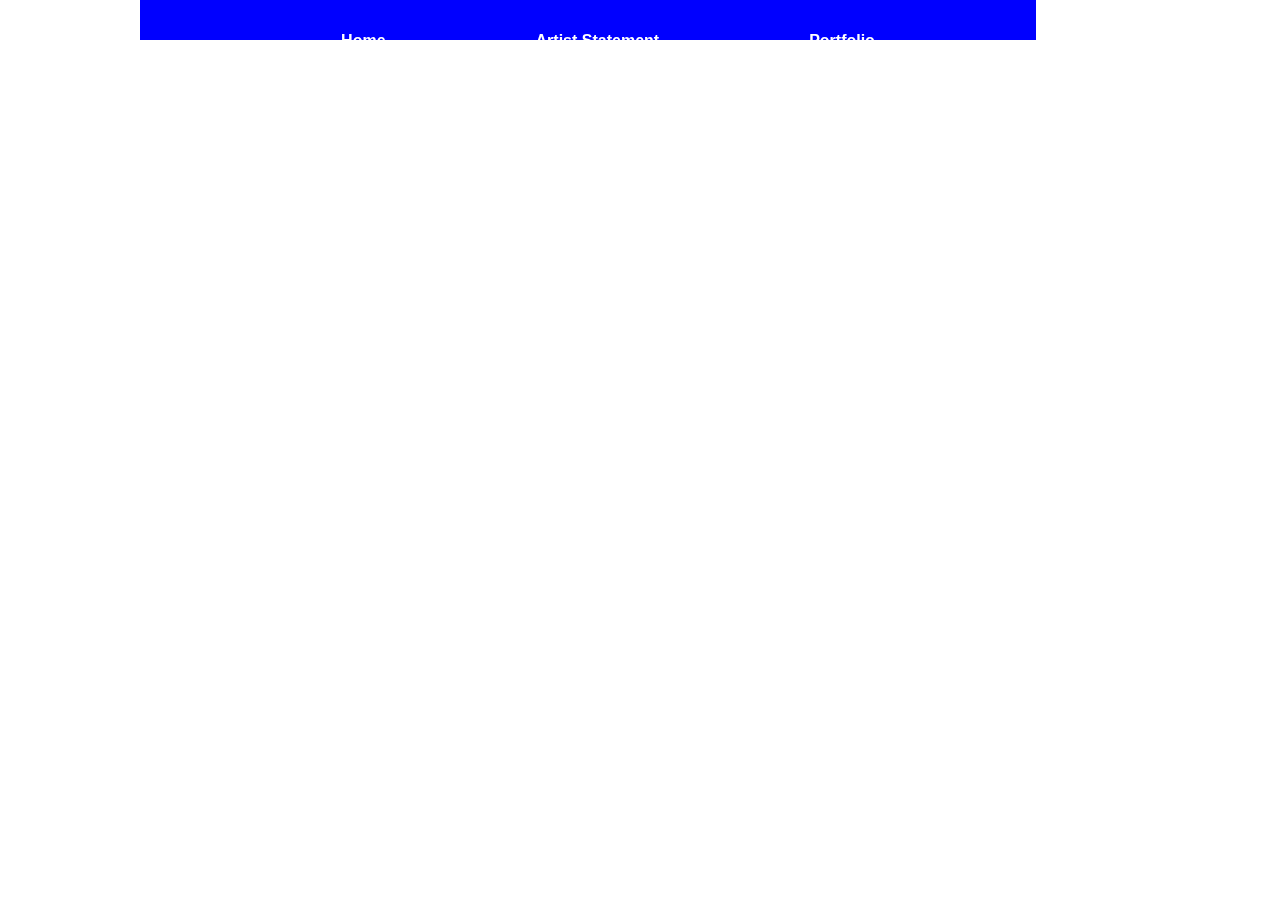
==== index.html @ 7a502b7d "Update index.html" ====
<!DOCTYPE html>
<html>
  <head>
    <meta charset="utf-8">
    <title>My Website</title>
    <link rel="stylesheet" type="text/css" href="main.css">
  </head>
  
<!DOCTYPE html>
<html lang="en">
<head>
<title>CSS Website Layout</title>
<meta charset="utf-8">
<meta name="viewport" content="width=device-width, initial-scale=1">

</head>
<body>

  <header>
       <ul>
        <li id="list1">Home</li>
        <li><a href="statement.html">Artist Statement</a></li>
        <li><a href="My Portfolio.html">Portfolio</a></li>
      </ul>
  </header>

<head>
<style>
  
</body>
</html>
---- main.css ----
body {
  text-align: center;
  margin: 30px auto;
  max-width: 1000px;
  font-family: "Helvetica", "Arial", sans-serif;
  line-height: 1.5;
  padding: 30px 20px;
}

a {
color: #69CBBB;
text-decoration: none;
}


header {
	background-color:blue;
	top: 0;
	width: 70%;
	height: 40px;
	position:fixed;
	font-weight:800;
	color:#fff;
	z-index: 3; /* to bring the layer on top for the arrangement */

}

header ul {
	display: flex;
	justify-content: center;
}

header ul li {
	list-style-type:none;
	display: list-item;
	line-height: 50px;
	padding-left: 150px;
}

header ul li a { /* for links we need additional styling */
	color:#fff;
	text-decoration: none;
}

header {

font-family: "Lucida Sans Unicode", "Lucida Grande", sans-serif

}

header ul li a {

font-family: "Lucida Sans Unicode", "Lucida Grande", sans-serif

}

#list1 {
	padding:0;
}

/* Style the header */

.box {
	position: absolute;
	top:50px;
    padding: 50px;
    text-align: center;

}

h1 {

font-family: 'Lobster Two', cursive;

}

h2 {

	font-family: "Lucida Sans Unicode", "Lucida Grande", sans-serif

}

p {
    font-family: "Lucida Sans Unicode", "Lucida Grande", sans-serif;
}

p1 {

	font-family: "Lucida Sans Unicode", "Lucida Grande", sans-serif

}
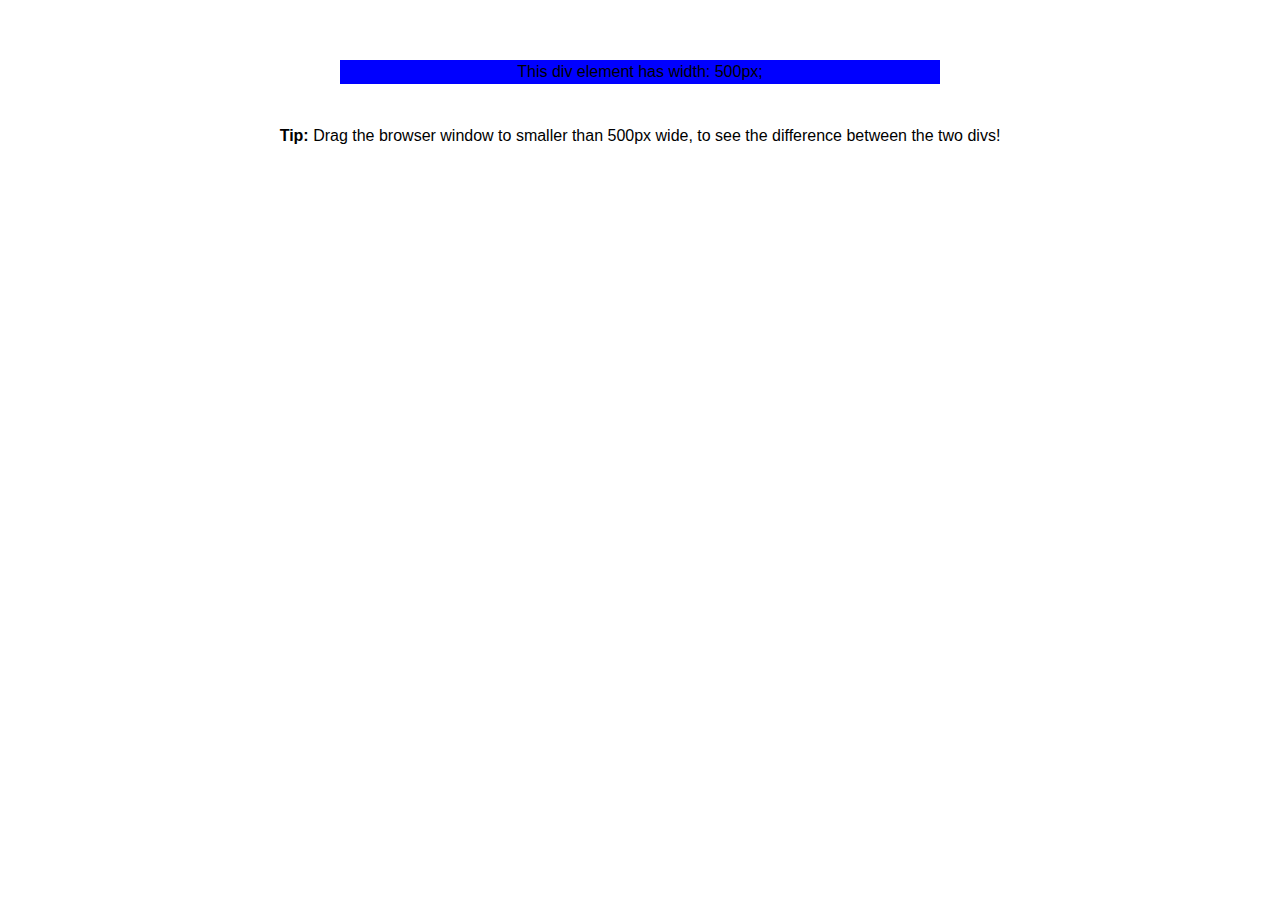
==== commit a1d5a874: "Update index.html" ====
--- a/index.html
+++ b/index.html
@@ -13,19 +13,25 @@
 <meta charset="utf-8">
 <meta name="viewport" content="width=device-width, initial-scale=1">
 
+<!DOCTYPE html>
+<html>
+<head>
+<style>
+div.ex1 {
+    width:600px;
+    margin: auto;
+    background-color: blue;
+}
+
+</style>
 </head>
 <body>
 
-  <header>
-       <ul>
-        <li id="list1">Home</li>
-        <li><a href="statement.html">Artist Statement</a></li>
-        <li><a href="My Portfolio.html">Portfolio</a></li>
-      </ul>
-  </header>
+<div class="ex1">This div element has width: 500px;</div>
+<br>
 
-<head>
-<style>
-  
+<p><strong>Tip:</strong> Drag the browser window to smaller than 500px wide, to see the difference between 
+the two divs!</p>
+
 </body>
 </html>
--- a/main.css
+++ b/main.css
@@ -16,8 +16,8 @@
 header {
 	background-color:blue;
 	top: 0;
-	width: 70%;
-	height: 40px;
+	width: 100%;
+	height: 50px;
 	position:fixed;
 	font-weight:800;
 	color:#fff;
@@ -34,7 +34,7 @@
 	list-style-type:none;
 	display: list-item;
 	line-height: 50px;
-	padding-left: 150px;
+	padding-left: 100px;
 }
 
 header ul li a { /* for links we need additional styling */
@@ -61,7 +61,7 @@
 /* Style the header */
 
 .box {
-	position: absolute;
+	position: center;
 	top:50px;
     padding: 50px;
     text-align: center;
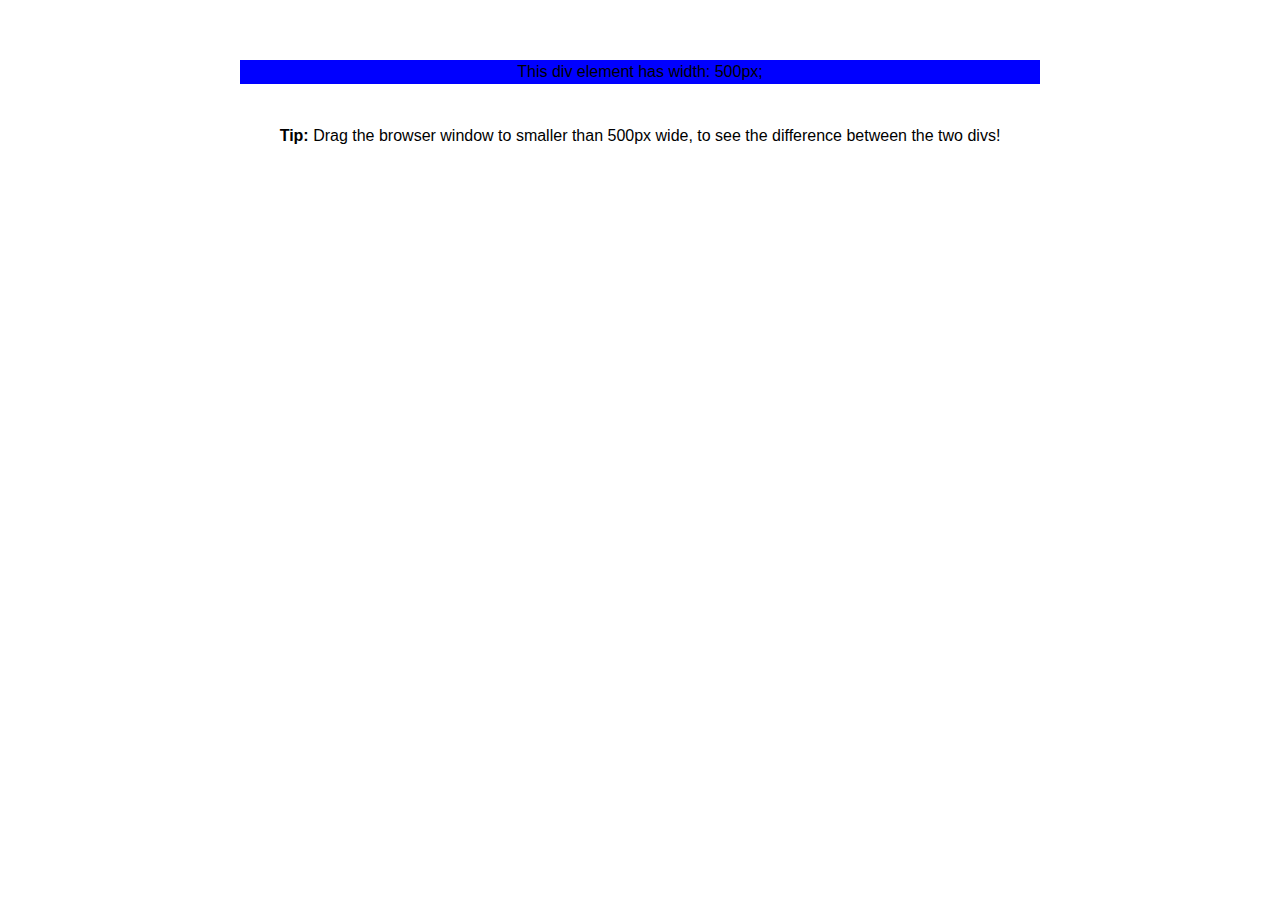
==== commit 7aebe187: "Update index.html" ====
--- a/index.html
+++ b/index.html
@@ -18,7 +18,7 @@
 <head>
 <style>
 div.ex1 {
-    width:600px;
+    width:800px;
     margin: auto;
     background-color: blue;
 }
--- a/main.css
+++ b/main.css
@@ -12,80 +12,8 @@
 text-decoration: none;
 }
 
-
-header {
-	background-color:blue;
-	top: 0;
-	width: 100%;
-	height: 50px;
-	position:fixed;
-	font-weight:800;
-	color:#fff;
-	z-index: 3; /* to bring the layer on top for the arrangement */
-
+div.ex1 {
+    width:600px;
+    margin: auto;
+    background-color: blue;
 }
-
-header ul {
-	display: flex;
-	justify-content: center;
-}
-
-header ul li {
-	list-style-type:none;
-	display: list-item;
-	line-height: 50px;
-	padding-left: 100px;
-}
-
-header ul li a { /* for links we need additional styling */
-	color:#fff;
-	text-decoration: none;
-}
-
-header {
-
-font-family: "Lucida Sans Unicode", "Lucida Grande", sans-serif
-
-}
-
-header ul li a {
-
-font-family: "Lucida Sans Unicode", "Lucida Grande", sans-serif
-
-}
-
-#list1 {
-	padding:0;
-}
-
-/* Style the header */
-
-.box {
-	position: center;
-	top:50px;
-    padding: 50px;
-    text-align: center;
-
-}
-
-h1 {
-
-font-family: 'Lobster Two', cursive;
-
-}
-
-h2 {
-
-	font-family: "Lucida Sans Unicode", "Lucida Grande", sans-serif
-
-}
-
-p {
-    font-family: "Lucida Sans Unicode", "Lucida Grande", sans-serif;
-}
-
-p1 {
-
-	font-family: "Lucida Sans Unicode", "Lucida Grande", sans-serif
-
-}
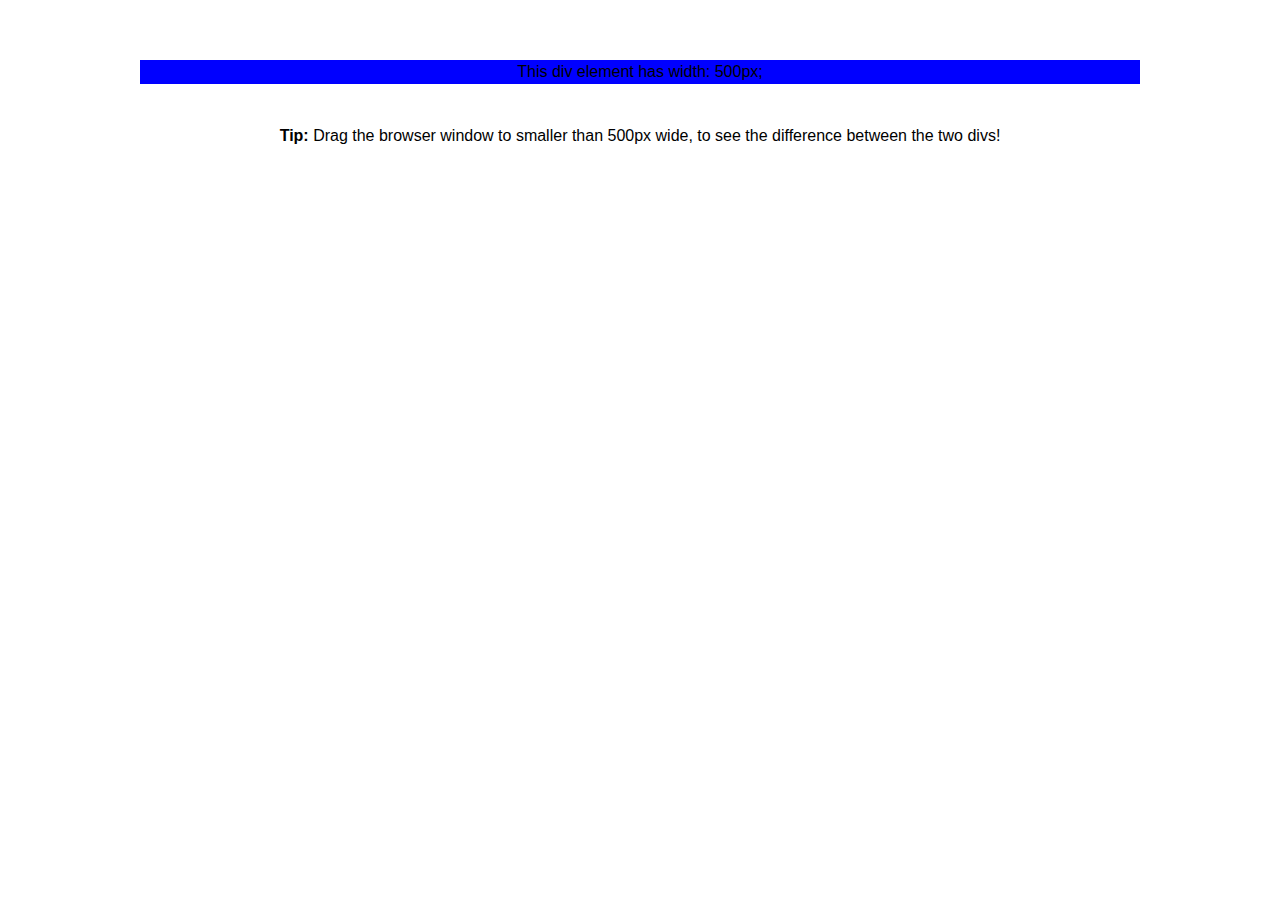
==== commit cd41dcee: "Update index.html" ====
--- a/index.html
+++ b/index.html
@@ -18,7 +18,7 @@
 <head>
 <style>
 div.ex1 {
-    width:800px;
+    width:1000px;
     margin: auto;
     background-color: blue;
 }
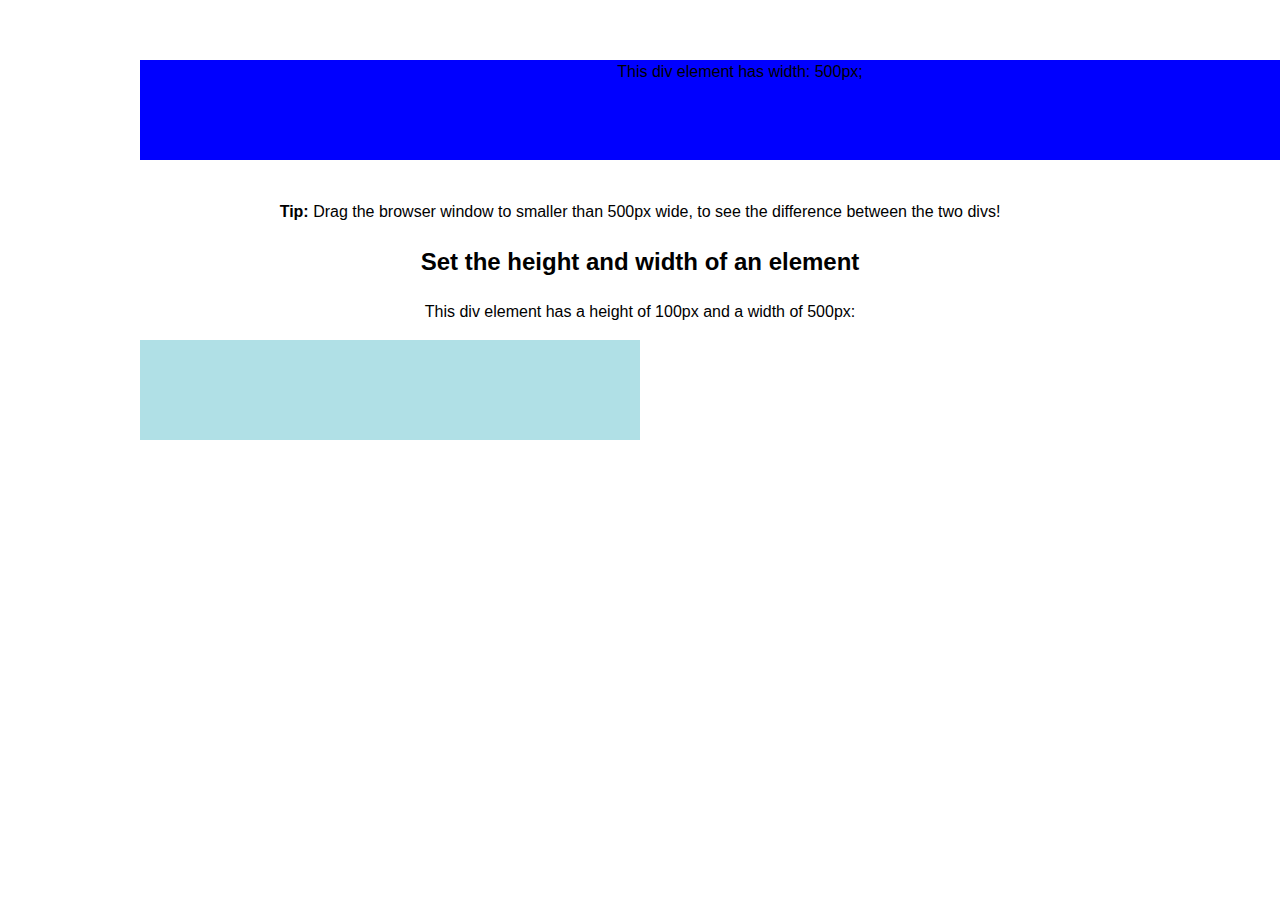
==== commit 27d0a57f: "Update index.html" ====
--- a/index.html
+++ b/index.html
@@ -18,7 +18,7 @@
 <head>
 <style>
 div.ex1 {
-    width:1000px;
+    width:1200px;
     margin: auto;
     background-color: blue;
 }
@@ -32,6 +32,24 @@
 
 <p><strong>Tip:</strong> Drag the browser window to smaller than 500px wide, to see the difference between 
 the two divs!</p>
+  
+<html>
+<head>
+<style>
+div {
+    height: 100px;
+    width: 500px;
+    background-color: powderblue;
+}
+</style>
+</head>
+<body>
+
+<h2>Set the height and width of an element</h2>
+
+<p>This div element has a height of 100px and a width of 500px:</p>
+
+<div></div>
 
 </body>
 </html>
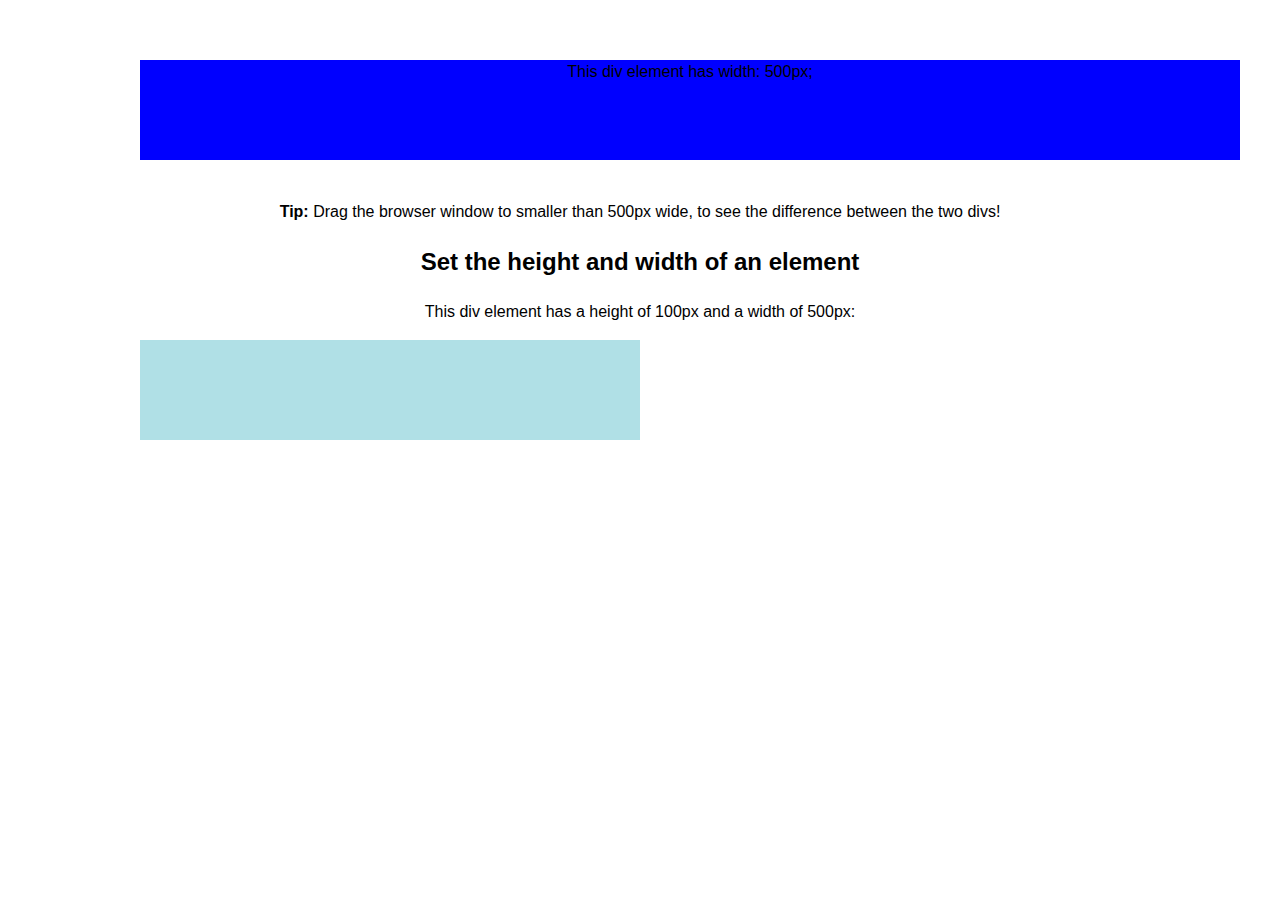
==== commit ba4031e7: "Update index.html" ====
--- a/index.html
+++ b/index.html
@@ -18,7 +18,7 @@
 <head>
 <style>
 div.ex1 {
-    width:1200px;
+    width:1100px;
     margin: auto;
     background-color: blue;
 }
--- a/main.css
+++ b/main.css
@@ -17,3 +17,9 @@
     margin: auto;
     background-color: blue;
 }
+
+div {
+    height: 100px;
+    width: 700px;
+    background-color: powderblue;
+}
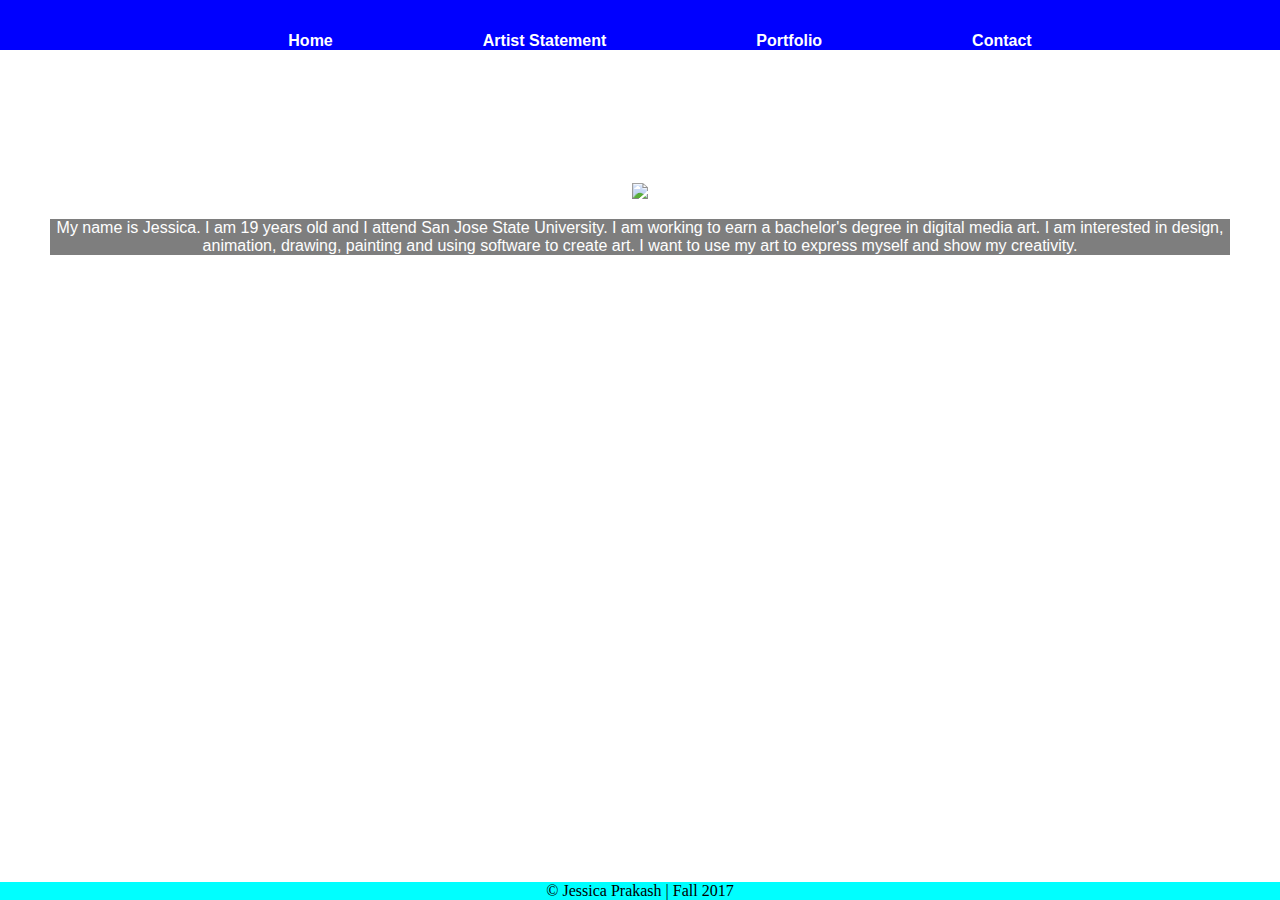
==== commit f5eb2dd1: "Update index.html" ====
--- a/index.html
+++ b/index.html
@@ -1,11 +1,12 @@
 <!DOCTYPE html>
 <html>
-  <head>
-    <meta charset="utf-8">
-    <title>My Website</title>
-    <link rel="stylesheet" type="text/css" href="main.css">
-  </head>
-  
+<head>
+	<title/>My Website</title>
+	<link rel="stylesheet" type="text/css" href="main.css">
+<link href="https://fonts.googleapis.com/css?family=Lobster+Two" rel="stylesheet">
+</head>
+<body>
+
 <!DOCTYPE html>
 <html lang="en">
 <head>
@@ -13,43 +14,41 @@
 <meta charset="utf-8">
 <meta name="viewport" content="width=device-width, initial-scale=1">
 
-<!DOCTYPE html>
-<html>
-<head>
-<style>
-div.ex1 {
-    width:1100px;
-    margin: auto;
-    background-color: blue;
-}
-
-</style>
 </head>
 <body>
 
-<div class="ex1">This div element has width: 500px;</div>
-<br>
+  <header>
+       <ul>
+        <li id="list1">Home</li>
+        <li><a href="The Artist Statement.html">Artist Statement</a></li>
+        <li><a href="My Portfolio.html">Portfolio</a></li>
+        <li><a href="https://www.instagram.com/jessie_553/">Contact</a></li> 
+      </ul>
+  </header>
 
-<p><strong>Tip:</strong> Drag the browser window to smaller than 500px wide, to see the difference between 
-the two divs!</p>
-  
-<html>
 <head>
 <style>
-div {
-    height: 100px;
-    width: 500px;
-    background-color: powderblue;
+
+body {
+    background-image: url("https://avatanplus.com/files/resources/mid/58a056fbc62a315a3253c7a4.jpg");
 }
 </style>
 </head>
 <body>
 
-<h2>Set the height and width of an element</h2>
+<div class="box">
 
-<p>This div element has a height of 100px and a width of 500px:</p>
+  <h1 style="color:white;">About me</h1>
 
-<div></div>
+<img src="Selfie/Jessica.jpg">
+
+<p class="jessica">
+My name is Jessica. I am 19 years old and I attend San Jose State University. I am working to earn a bachelor's degree in digital media art. I am interested in design, animation, drawing, painting and using software to create art. I want to use my art to express myself and show my creativity.</p>
+
+
+ <footer>© Jessica Prakash | Fall 2017</footer>
+
+</div>
 
 </body>
 </html>
--- a/main.css
+++ b/main.css
@@ -1,25 +1,104 @@
+@import url('https://fonts.googleapis.com/css?family=Lobster+Two');
+
+
 body {
-  text-align: center;
-  margin: 30px auto;
-  max-width: 1000px;
-  font-family: "Helvetica", "Arial", sans-serif;
-  line-height: 1.5;
-  padding: 30px 20px;
+  margin: 0;
+  padding: 0;
 }
 
-a {
-color: #69CBBB;
-text-decoration: none;
+header {
+	background-color:blue;
+	top: 0;
+	width: 100%;
+	height: 50px;
+	position:fixed;
+	font-weight:800;
+	color:#fff;
+	z-index: 3; /* to bring the layer on top for the arrangement */
+
 }
 
-div.ex1 {
-    width:600px;
-    margin: auto;
-    background-color: blue;
+header ul {
+	display: flex;
+	justify-content: center;
 }
 
-div {
-    height: 100px;
-    width: 700px;
-    background-color: powderblue;
+header ul li {
+	list-style-type:none;
+	display: list-item;
+	line-height: 50px;
+	padding-left: 150px;
 }
+
+header ul li a { /* for links we need additional styling */
+	color:#fff;
+	text-decoration: none;
+}
+
+header {
+
+font-family: "Lucida Sans Unicode", "Lucida Grande", sans-serif
+
+}
+
+header ul li a {
+
+font-family: "Lucida Sans Unicode", "Lucida Grande", sans-serif
+
+}
+
+#list1 {
+	padding:0;
+}
+
+/* Style the header */
+
+.box {
+	position: absolute;
+	top:50px;
+    padding: 50px;
+    text-align: center;
+
+}
+
+.jessica {
+	background-color:black;
+	opacity: 0.5;
+	color: white
+
+}
+
+h1 {
+
+font-family: 'Lobster Two', cursive;
+
+}
+
+h2 {
+
+	font-family: "Lucida Sans Unicode", "Lucida Grande", sans-serif
+
+}
+
+p {
+    font-family: "Lucida Sans Unicode", "Lucida Grande", sans-serif;
+}
+
+p1 {
+
+	font-family: "Lucida Sans Unicode", "Lucida Grande", sans-serif
+
+}
+
+footer {
+
+
+	position: fixed;
+    left: 0;
+    bottom: 0;
+    width: 100%;
+    background-color: aqua;
+    color: black;
+    text-align: center;
+
+}
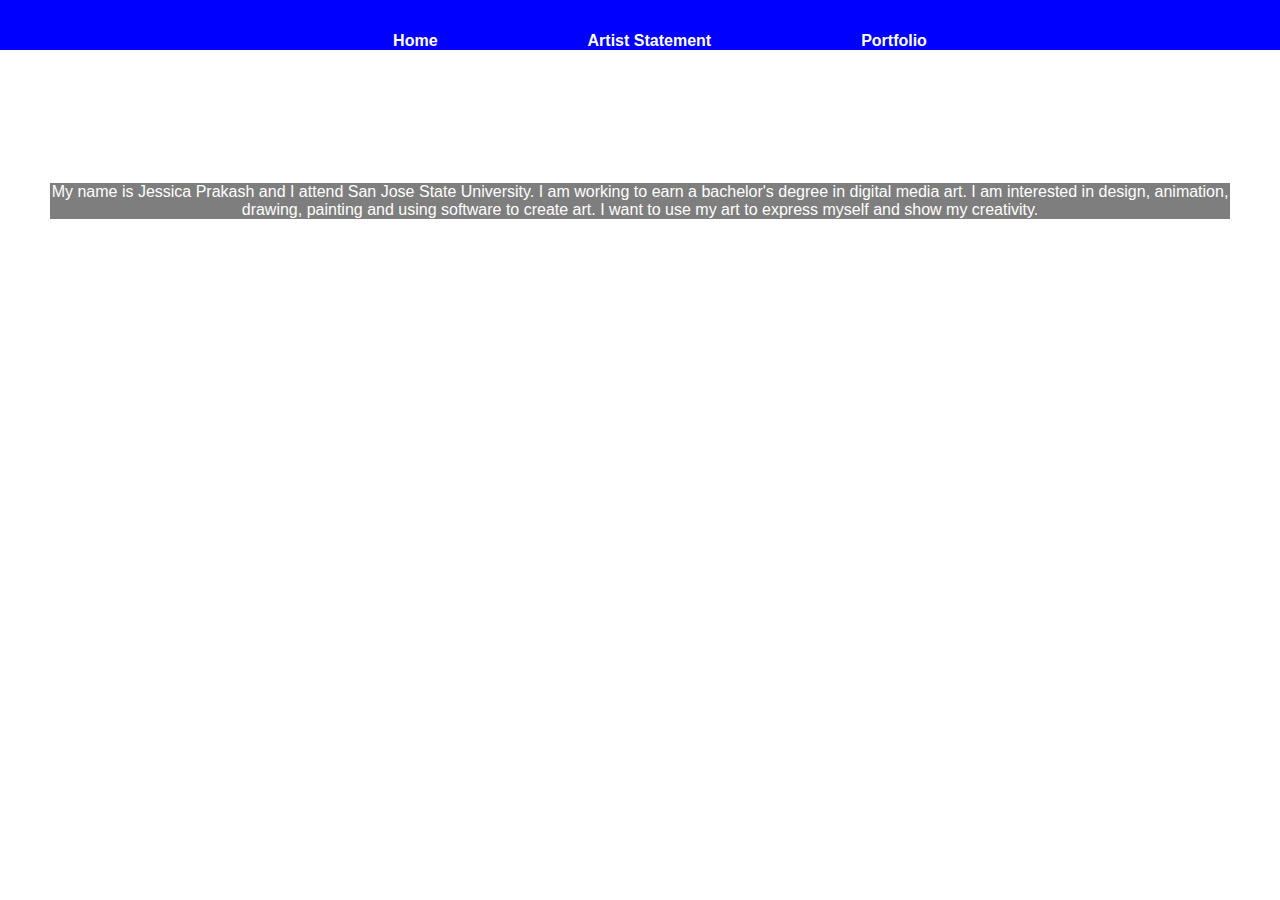
==== commit 5615c287: "Update index.html" ====
--- a/index.html
+++ b/index.html
@@ -20,9 +20,8 @@
   <header>
        <ul>
         <li id="list1">Home</li>
-        <li><a href="The Artist Statement.html">Artist Statement</a></li>
-        <li><a href="My Portfolio.html">Portfolio</a></li>
-        <li><a href="https://www.instagram.com/jessie_553/">Contact</a></li> 
+        <li><a href="statement.html">Artist Statement</a></li>
+        <li><a href="portfolio/index.html">Portfolio</a></li>
       </ul>
   </header>
 
@@ -40,13 +39,9 @@
 
   <h1 style="color:white;">About me</h1>
 
-<img src="Selfie/Jessica.jpg">
+<p class="jessica">
+My name is Jessica Prakash and I attend San Jose State University. I am working to earn a bachelor's degree in digital media art. I am interested in design, animation, drawing, painting and using software to create art. I want to use my art to express myself and show my creativity.</p>
 
-<p class="jessica">
-My name is Jessica. I am 19 years old and I attend San Jose State University. I am working to earn a bachelor's degree in digital media art. I am interested in design, animation, drawing, painting and using software to create art. I want to use my art to express myself and show my creativity.</p>
-
-
- <footer>© Jessica Prakash | Fall 2017</footer>
 
 </div>
 
